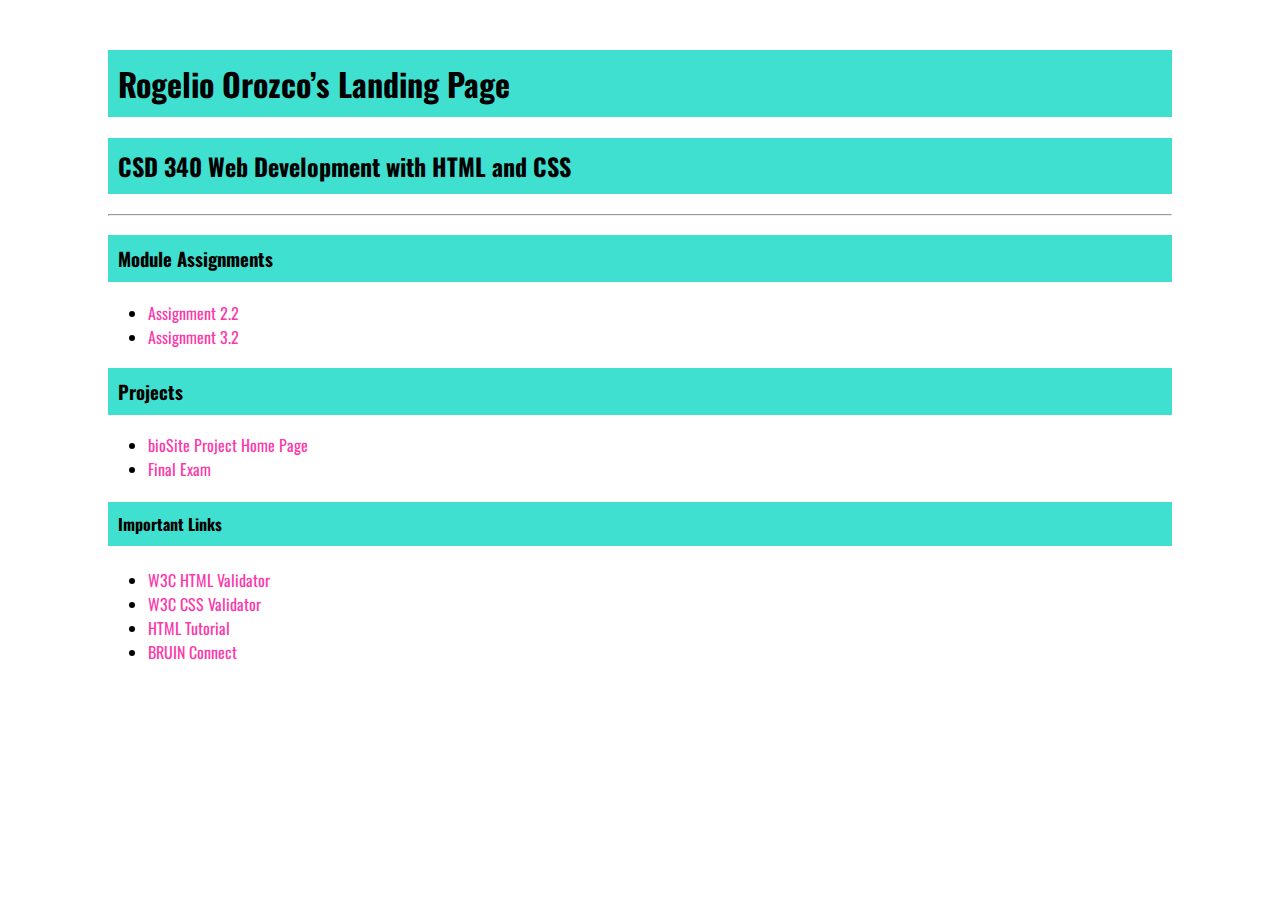
==== index.html @ dbfce9a3 "added index.html as a landing page" ====
<!DOCTYPE html>
<html lang="en" >
    <head>
        <title>Rogelio Orozco’s CSD 340 Landing Page</title>
        <link type="text/css" rel="stylesheet" href="site.css" />
        <link rel="preconnect" href="https://fonts.googleapis.com">
        <link rel="preconnect" href="https://fonts.gstatic.com" crossorigin>
        <link href="https://fonts.googleapis.com/css2?family=Oswald:wght@300;400;500;700&display=swap" rel="stylesheet">
    </head>

    <body>
        <div id = "container">
        <h1> Rogelio Orozco’s Landing Page </h1>

        <h2>CSD 340 Web Development with HTML and CSS</h2>

        <hr/>

        <h3>Module Assignments</h3>
        <ul>
            <li><a href=”module-2/Orozco_2.2.html”>Assignment 2.2</a></li>
            <li><a href="module-3/Orozco-3.2.html">Assignment 3.2</a></li>
            <!-- <li><a href="module-4/Orozco-4.3.html">Assignment 4.3</a></li> -->
        </ul>

        <h3>Projects</h3>
        <ul>
            <li> <a href=”#”>bioSite Project Home Page</a></li>
            <li> <a href=”#”>Final Exam</a></li>
        </ul>

        <h4>Important Links</h4>
        <ul>
            <li><a href="https://validator.w3.org/" target="_blank">W3C HTML Validator</a></li>
            <li><a href="http://jigsaw.w3.org/css-validator/" target="_blank">W3C CSS Validator</a></li>
            <li><a href="https://www.w3schools.com/html/" target="_blank">HTML Tutorial</a></li>
            <li><a href="https://bruinconnect.bellevue.edu/" target="_blank">BRUIN Connect</a></li>
        </ul>

        </div>
    </body>
    
</html>
---- site.css ----
body{
    font-family: Oswald, Verdana, Arial, sans-serif;
}

#container{
    margin-top: 50px;
    margin-left: 100px;
    margin-right: 100px;
}

h1, h2, h3, h4{
    background-color: turquoise ;
    color: black;
    border-color:#D6A800;
    border-width: 1px;
    padding: 10px;  
}

a:link{
    color: #fa3aaa;
    text-decoration: none;
}
a:hover{
    text-decoration:  underline;
    background-color: #e8f53a;
}

a:visited{
    text-decoration-color: rgb(165, 20, 209);
    text-decoration: underline;
}
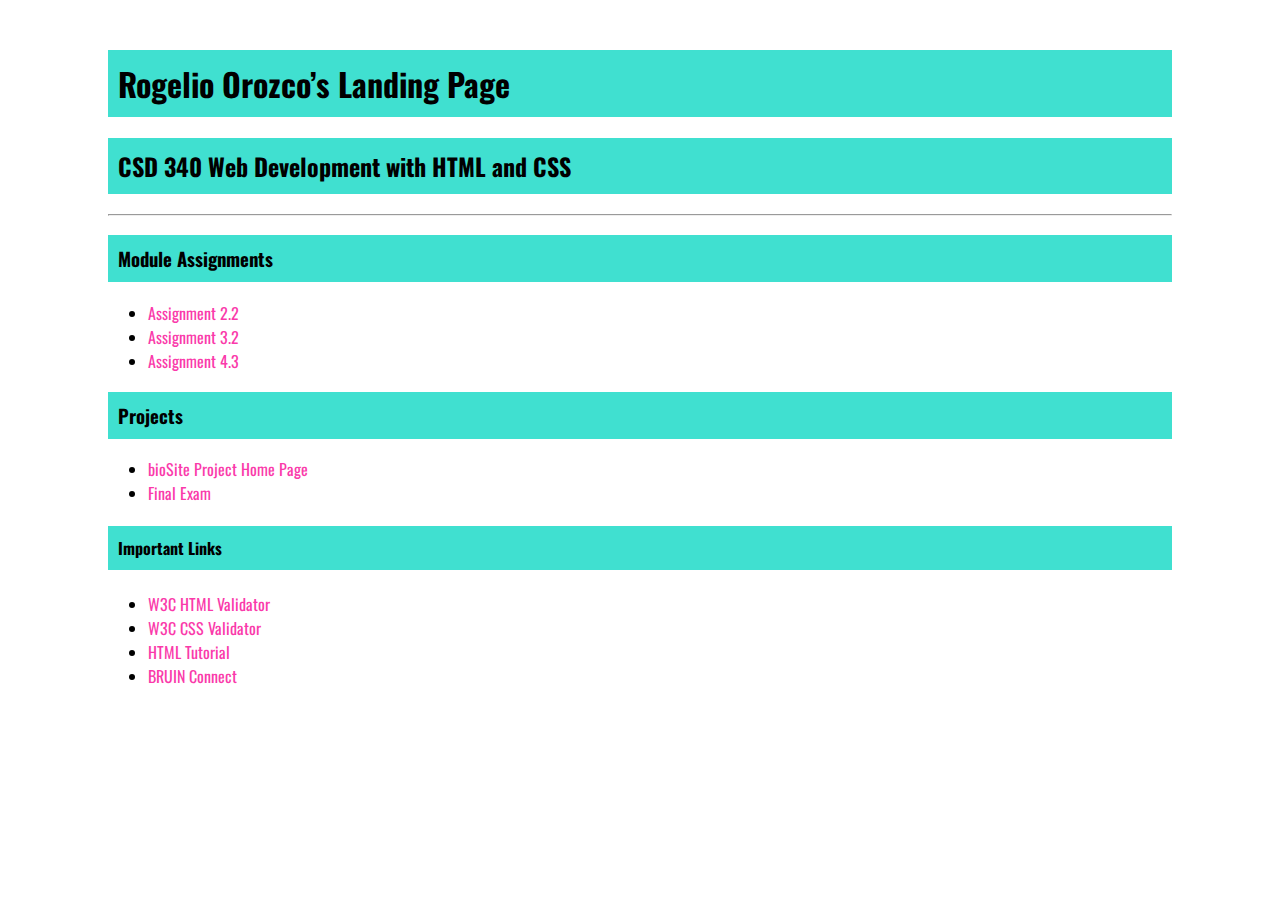
==== commit c49e31a5: "module 4.3 exercise 3" ====
--- a/index.html
+++ b/index.html
@@ -20,7 +20,7 @@
         <ul>
             <li><a href=”module-2/Orozco_2.2.html”>Assignment 2.2</a></li>
             <li><a href="module-3/Orozco-3.2.html">Assignment 3.2</a></li>
-            <!-- <li><a href="module-4/Orozco-4.3.html">Assignment 4.3</a></li> -->
+            <li><a href="module-4/Orozco_EX3.html">Assignment 4.3</a></li> 
         </ul>
 
         <h3>Projects</h3>
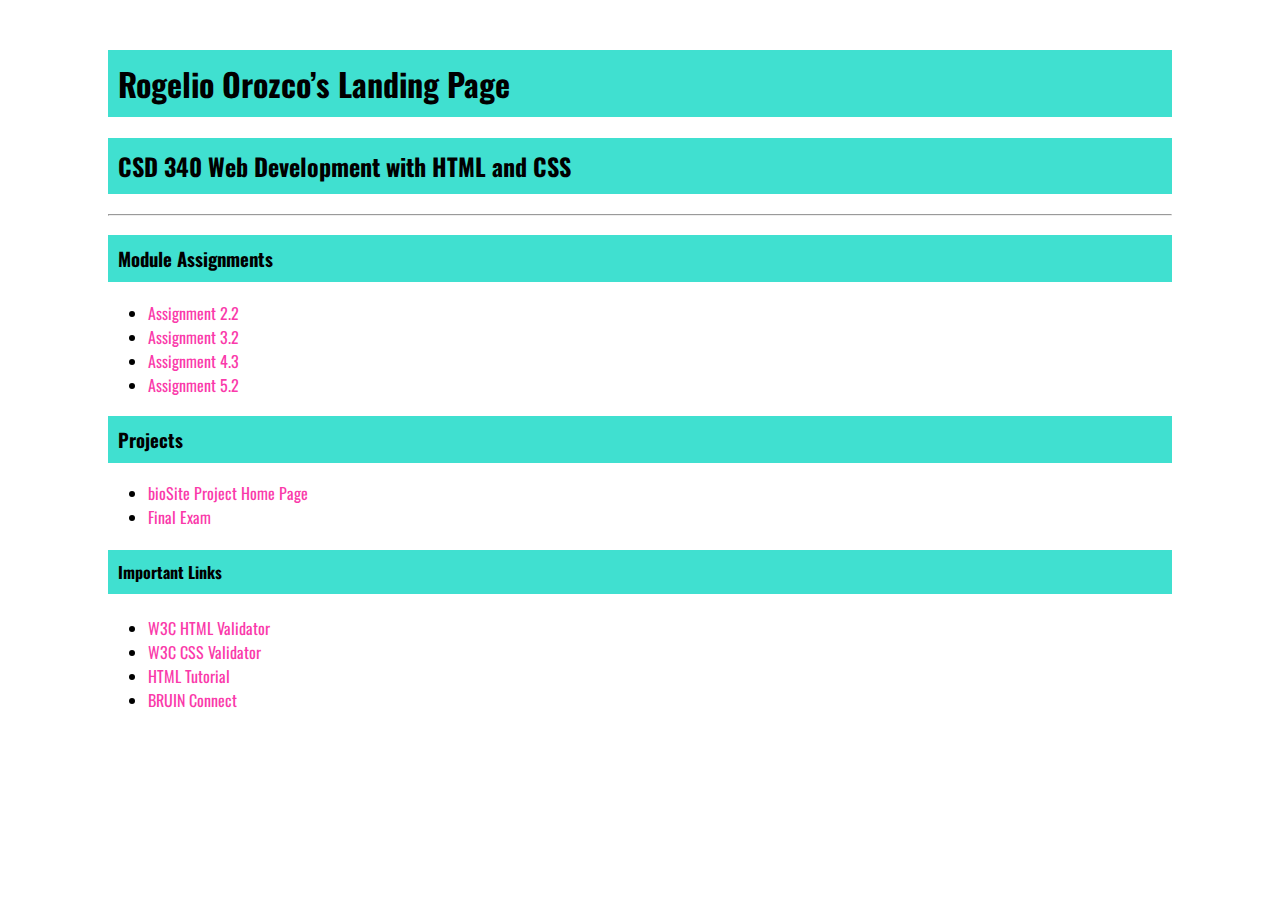
==== commit 0be3ac9a: "first draft assignment 5.2" ====
--- a/index.html
+++ b/index.html
@@ -21,6 +21,7 @@
             <li><a href=”module-2/Orozco_2.2.html”>Assignment 2.2</a></li>
             <li><a href="module-3/Orozco-3.2.html">Assignment 3.2</a></li>
             <li><a href="module-4/Orozco_EX3.html">Assignment 4.3</a></li> 
+            <li><a href="module-5/Orozco_EX4.html">Assignment 5.2</a></li> 
         </ul>
 
         <h3>Projects</h3>
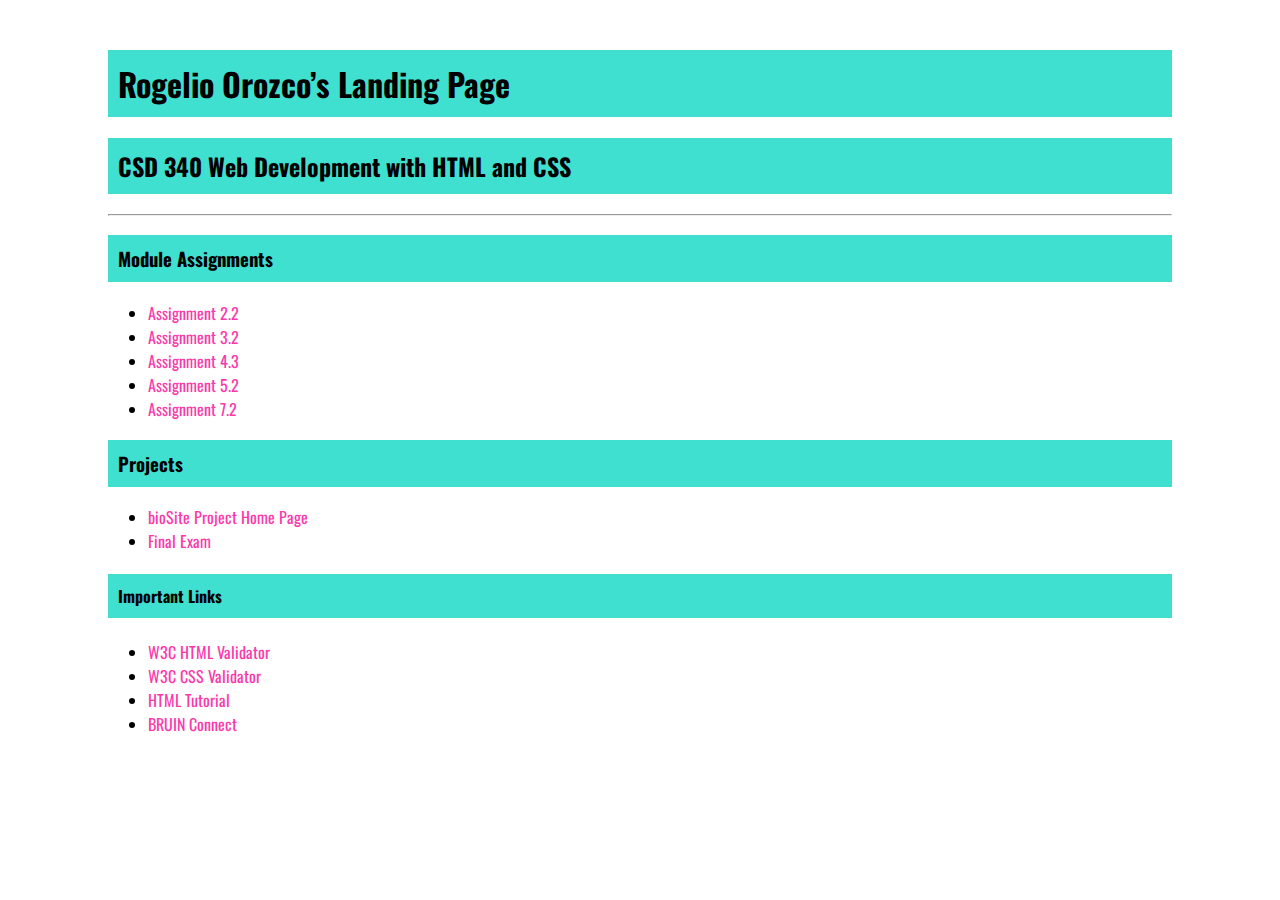
==== commit f9ea4f38: "update" ====
--- a/index.html
+++ b/index.html
@@ -18,10 +18,11 @@
 
         <h3>Module Assignments</h3>
         <ul>
-            <li><a href=”module-2/Orozco_2.2.html”>Assignment 2.2</a></li>
+            <li><a href="module-2/Orozco_2.2.html">Assignment 2.2</a></li>
             <li><a href="module-3/Orozco-3.2.html">Assignment 3.2</a></li>
             <li><a href="module-4/Orozco_EX3.html">Assignment 4.3</a></li> 
-            <li><a href="module-5/Orozco_EX4.html">Assignment 5.2</a></li> 
+            <li><a href="module-5/orozco_EX4.html">Assignment 5.2</a></li> 
+            <li><a href="module-7/orozco_EX5.html">Assignment 7.2</a></li> 
         </ul>
 
         <h3>Projects</h3>
